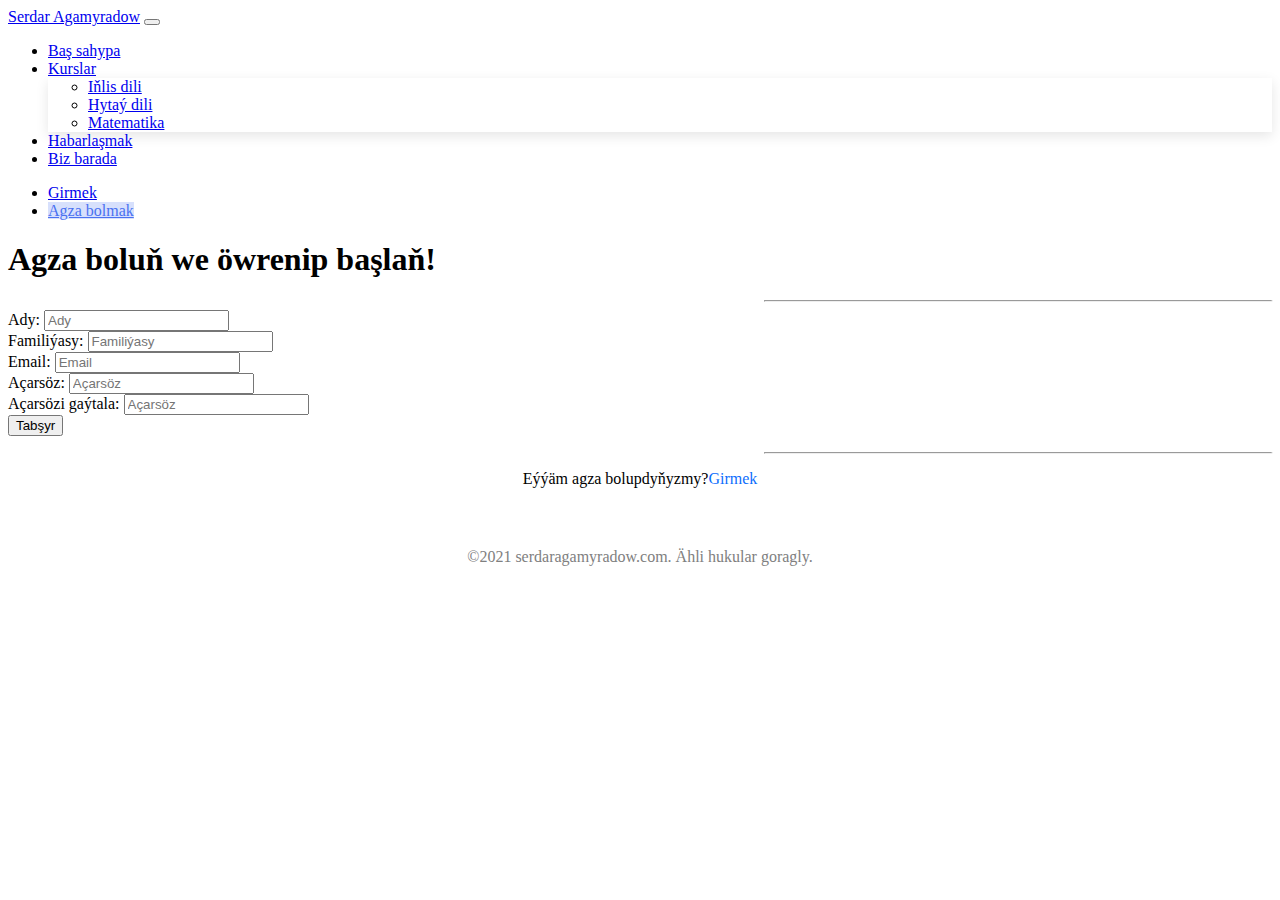
==== register.html @ d956506d "Create register.html" ====
<html lang="tk">
<head>
  <link rel="preconnect" href="https://fonts.gstatic.com">
  <link href="https://fonts.googleapis.com/css2?family=Cormorant+SC:wght@300&display=swap" rel="stylesheet">
	<!-- Load font awesome icons -->
	<link href='https://fonts.googleapis.com/css?family=Poppins' rel='stylesheet'>
	<link href="https://fonts.googleapis.com/css2?family=Amatic+SC&display=swap" rel="stylesheet">
	<link href="https://fonts.googleapis.com/css2?family=Cormorant+Garamond:ital,wght@1,500&display=swap" rel="stylesheet">
  <link href="https://fonts.googleapis.com/css2?family=Montserrat:wght@500&display=swap" rel="stylesheet">
	<meta charset="utf-8">
	<link href="https://cdn.jsdelivr.net/npm/bootstrap@5.0.0-beta2/dist/css/bootstrap.min.css" rel="stylesheet" integrity="sha384-BmbxuPwQa2lc/FVzBcNJ7UAyJxM6wuqIj61tLrc4wSX0szH/Ev+nYRRuWlolflfl" crossorigin="anonymous">
	<meta name="viewport" content="width=device-width, initial-scale=1.0">
	<link rel="stylesheet" type="text/css" href="register_style.css">
	<link rel="shortcut icon" type="image/png" href="serdar-a.png">
	<title>Agza bolmak - serdaragamyradow.com</title>
</head>
<body class="d-flex flex-column min-vh-100">
	<!--Header-->
	<nav class="navbar navbar-expand-lg navbar-light shadow bg-white rounded fixed-top" >
	  <div class="container-fluid">
	    <a class="navbar-brand" href="#"><span class="brand_name" >Serdar Agamyradow</span></a>
	    <button class="navbar-toggler" type="button" data-bs-toggle="collapse" data-bs-target="#navbarNavDropdown" aria-controls="navbarNavDropdown" aria-expanded="false" aria-label="Toggle navigation">
	      <span class="navbar-toggler-icon"></span>
	    </button>
	    <div class="collapse navbar-collapse" id="navbarNavDropdown">
	      <ul class="navbar-nav">
	        <li class="nav-item">
	          <a class="nav-link" href="index.html">Baş sahypa</a>
	        </li>
					<li class="nav-item dropdown">
					          <a class="nav-link dropdown-toggle" href="#" id="navbarScrollingDropdown" role="button" data-bs-toggle="dropdown" aria-expanded="false">
					            Kurslar
					          </a>
					          <ul class="dropdown-menu" aria-labelledby="navbarScrollingDropdown" style="box-shadow: rgba(0, 0, 0, 0.1) 0px 4px 12px;transition:0.5s;">
					            <li><a class="dropdown-item" href="#">Iňlis dili</a></li>
					            <li><a class="dropdown-item" href="#">Hytaý dili</a></li>
					            <li><a class="dropdown-item" href="#">Matematika</a></li>
					          </ul>
					  </li>
	        <li class="nav-item">
	          <a class="nav-link" href="contact.html">Habarlaşmak</a>
	        </li>
	        <li class="nav-item">
	          <a class="nav-link" href="about_us.html">Biz barada</a>
	        </li>
	      </ul>
	    </div>
			<div class="collapse navbar-collapse justify-content-end" id="navbarNavDropdown">
	      <ul class="navbar-nav">
	        <li class="nav-item">
	          <a class="btn btn-outline-dark" aria-current="page" href="#" type="button">Girmek</a>
	        </li>
	        <li class="nav-item">
	          <a class="btn reg_button_hdr" style="background-color:#D7E0FC;color:#4A71F1;" href="#" type="button">Agza bolmak</a>
	        </li>
	      </ul>
	    </div>
  	</div>
	</nav>
	<!--End of header-->
  <main class="p-2">
    <div class="pt-5">
      <h1 class="regist_hdr">Agza boluň we öwrenip başlaň!</h1>
      <hr style="width:40%;position: relative;left: 50%;transform: translate(-50%, 0);">
    </div>
    <form class="p-3 mt-2" >
		  <div class="form-group">
		    <label for="exampleInputName1">Ady:</label>
		    <input type="text" class="form-control" id="exampleInputName1" aria-describedby="emailHelp" placeholder="Ady">
		  </div>
		  <div class="form-group mt-3">
		    <label for="exampleInputSurname1">Familiýasy:</label>
		    <input type="text" class="form-control" id="exampleInputSurname1" placeholder="Familiýasy">
		  </div>
		  <div class="form-group mt-3">
		    <label for="exampleInputEmail1">Email:</label>
		    <input type="email" class="form-control" id="exampleInputEmail1" placeholder="Email">
		  </div>
		  <div class="form-group mt-3">
		    <label for="exampleInputPassword1">Açarsöz:</label>
		    <input type="password" class="form-control" id="exampleInputPassword1" placeholder="Açarsöz">
		  </div>
		  <div class="form-group mt-3">
		    <label for="exampleInputPassword2">Açarsözi gaýtala:</label>
		    <input type="password" class="form-control" id="exampleInputPassword2" placeholder="Açarsöz"></input>
		  </div>
		  <button type="submit" class="btn btn-primary mt-4 submit-btn">Tabşyr</button>
		</form>
    <hr style="width:40%;position: relative;left: 50%;transform: translate(-50%, 0);">
    <p style="color:black;text-align:center;" >Eýýäm agza bolupdyňyzmy?<a href="#" style="text-decoration:none;color:#0D6EFD;">Girmek</a></p>
  </main>
  <footer class="mt-auto">
		<div class="pb-2" >
			<h4 style="color:white;text-align:center;font-family:"Montserrat";" class="pt-5" >serdaragamyradow.com</h4>
				<p style="color:grey;text-align:center;font-size:1rem;font-family:"poppins";">©2021 serdaragamyradow.com. Ähli hukular goragly. </p>
    </div>
	</footer>
	<script src="https://cdn.jsdelivr.net/npm/@popperjs/core@2.6.0/dist/umd/popper.min.js" integrity="sha384-KsvD1yqQ1/1+IA7gi3P0tyJcT3vR+NdBTt13hSJ2lnve8agRGXTTyNaBYmCR/Nwi" crossorigin="anonymous"></script>
	<script src="https://cdn.jsdelivr.net/npm/bootstrap@5.0.0-beta2/dist/js/bootstrap.min.js" integrity="sha384-nsg8ua9HAw1y0W1btsyWgBklPnCUAFLuTMS2G72MMONqmOymq585AcH49TLBQObG" crossorigin="anonymous"></script>
</body>
</html>
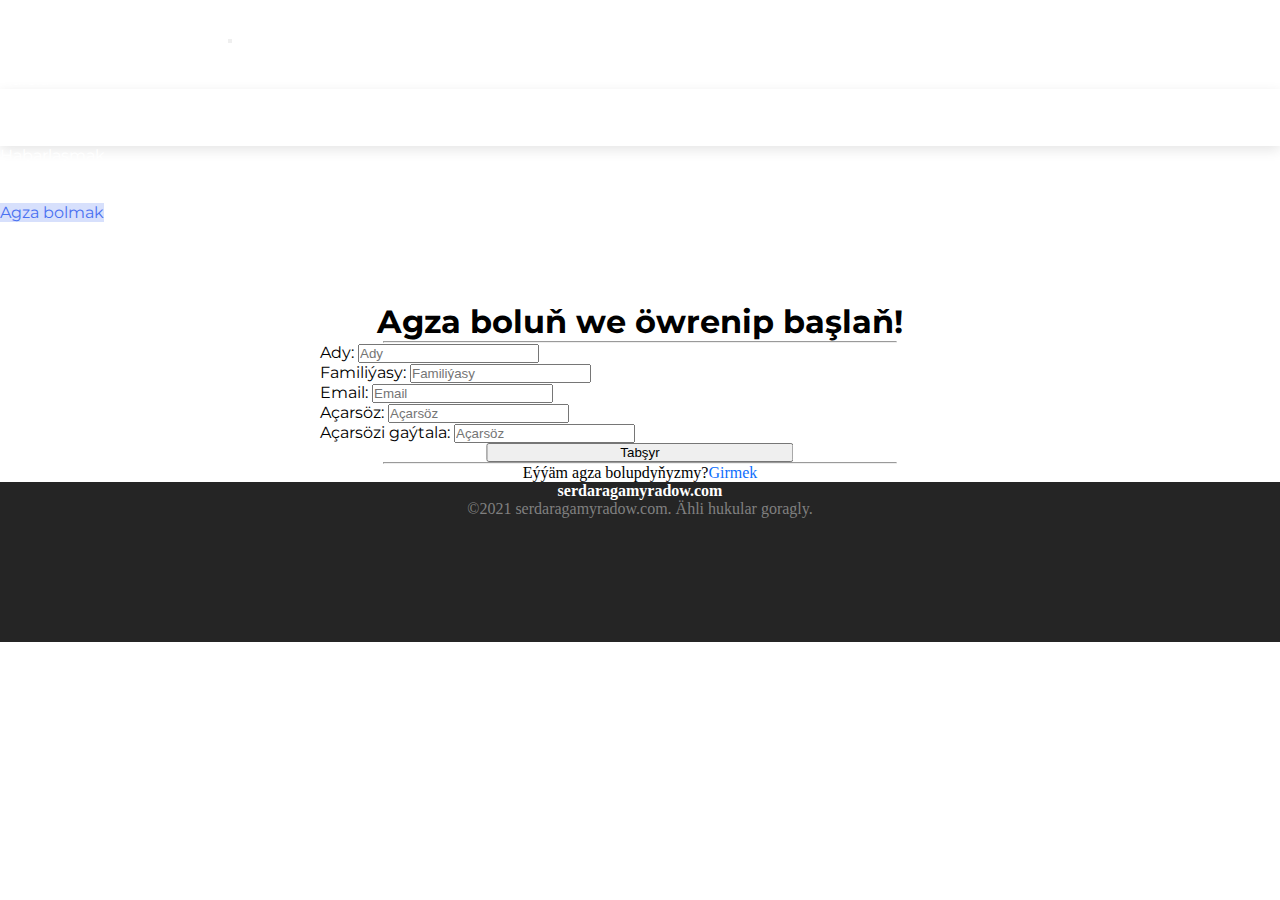
==== commit ce011a0b: "Update register.html" ====
--- a/register.html
+++ b/register.html
@@ -32,7 +32,7 @@
 					            Kurslar
 					          </a>
 					          <ul class="dropdown-menu" aria-labelledby="navbarScrollingDropdown" style="box-shadow: rgba(0, 0, 0, 0.1) 0px 4px 12px;transition:0.5s;">
-					            <li><a class="dropdown-item" href="#">Iňlis dili</a></li>
+					            <li><a class="dropdown-item" href="english.html">Iňlis dili</a></li>
 					            <li><a class="dropdown-item" href="#">Hytaý dili</a></li>
 					            <li><a class="dropdown-item" href="#">Matematika</a></li>
 					          </ul>
@@ -48,7 +48,7 @@
 			<div class="collapse navbar-collapse justify-content-end" id="navbarNavDropdown">
 	      <ul class="navbar-nav">
 	        <li class="nav-item">
-	          <a class="btn btn-outline-dark" aria-current="page" href="#" type="button">Girmek</a>
+	          <a class="btn btn-outline-dark" aria-current="page" href="sign_in.html" type="button">Girmek</a>
 	        </li>
 	        <li class="nav-item">
 	          <a class="btn reg_button_hdr" style="background-color:#D7E0FC;color:#4A71F1;" href="#" type="button">Agza bolmak</a>
@@ -87,7 +87,7 @@
 		  <button type="submit" class="btn btn-primary mt-4 submit-btn">Tabşyr</button>
 		</form>
     <hr style="width:40%;position: relative;left: 50%;transform: translate(-50%, 0);">
-    <p style="color:black;text-align:center;" >Eýýäm agza bolupdyňyzmy?<a href="#" style="text-decoration:none;color:#0D6EFD;">Girmek</a></p>
+    <p style="color:black;text-align:center;" >Eýýäm agza bolupdyňyzmy?<a href="sign_in.html" style="text-decoration:none;color:#0D6EFD;">Girmek</a></p>
   </main>
   <footer class="mt-auto">
 		<div class="pb-2" >
--- a/register_style.css
+++ b/register_style.css
@@ -0,0 +1,210 @@
+* {
+	margin: 0px;
+	padding: 0px;
+}
+
+html,body {
+	width: 100%;
+	text-decoration: none;
+	height: 100%;
+}
+
+body {
+	background-attachment: fixed;
+	background-position: center;
+	background-repeat: no-repeat;
+	background-size: cover;
+	height: auto;
+}
+
+header {
+	width: 100%;
+}
+
+
+.brand-name {
+	font-family: "Montserrat" !important;
+}
+
+.btn-outline-dark {
+	margin-right: 1rem;
+}
+
+@media screen and (max-width:992px) {
+	.reg_button_hdr {
+		margin-top: 0.8rem;
+	}
+}
+
+.container-fluid {
+	font-family: "Montserrat" !important;
+}
+
+.w-100 {
+	width: 100%;
+	height:auto;
+	margin-top: 2rem;
+	min-width: 1320px;
+}
+
+.header_of_page {
+	padding-top:8rem;
+	font-size: 3.5rem;
+	text-align:center;
+	font-family: "Cormorant SC" !important;
+}
+
+.brand_name {
+	text-decoration: none;
+	font-weight: 400;
+	font-family: "Amatic SC",cursive !important;
+	font-size: 2.5rem;
+}
+
+/*
+.col-lg-6{
+	font-family: Cormorant Garamond;
+	font-size: 1.5rem;
+}
+*/
+.header_of_page {
+		animation-name: apper;
+}
+
+.test {
+	visibility: visible;
+}
+
+.image_un_head {
+	width: 10rem;
+}
+
+
+.hdr_image {
+	font-family: "Montserrat" !important;
+	font-weight: 800;
+	color: white;
+	font-size: 3rem;
+	text-shadow: 2px 0px 18px #5C5C5C;
+}
+
+main {
+	width: 100%;
+	margin-top: 5rem;
+	height: auto;
+	background-color: white !important;
+}
+
+.reg_div {
+		background-color: #E0E6FA;
+		height: auto;
+		padding: 1rem;
+		font-family: "Montserrat" !important;
+		margin-top: 12rem;
+}
+
+.reg_form {
+	background-color:white;
+	padding: 1rem;
+	border-radius: 10px;
+	height: 30rem;
+}
+
+.reg_offer {
+	padding-top: 6rem;
+}
+
+footer {
+	background-color: #252525;
+	height: 10rem;
+}
+
+a {
+	text-decoration: none;
+	color:white;
+}
+
+::selection {
+	color: black;
+	background:#87B2FF;
+}
+
+/*Scroll bar styles*/
+
+/* width */
+::-webkit-scrollbar {
+  width: 12px;
+}
+
+/* Track */
+::-webkit-scrollbar-track {
+  background: #C8CCD4;
+}
+
+/* Handle */
+::-webkit-scrollbar-thumb {
+  background: #5B7EF2;
+	border-radius: 10px;
+}
+
+/* Handle on hover */
+::-webkit-scrollbar-thumb:hover {
+  background: #5073E7;
+}
+
+/*End of scroll bar styles*/
+
+.get_start_btn {
+	box-shadow: 2px 0px 10px 2px grey;
+	background-color:#3762F0;
+}
+
+.get_start_btn:hover {
+	background-color: #2550DE;
+}
+
+.quotes {
+	font-family: "Cormorant SC" !important;
+	font-size: 1.6rem;
+}
+
+.regist_hdr {
+  text-align: center;
+  color:black;
+  font-family:"Montserrat";
+  font-weight:700;
+}
+
+.form-group {
+  margin-left: auto;
+  margin-right: auto;
+}
+
+form {
+  font-family:"Montserrat";
+}
+
+.submit-btn {
+  position: relative;
+  left: 50%;
+  width: 24%;
+  transform: translate(-50%, 0);
+}
+
+@media screen and (min-width:992px) {
+  .form-group {
+    width: 40rem;
+  }
+}
+
+@media screen and (max-width:830px) {
+	hr {
+		width:70%;
+	}
+}
+
+@media screen and (max-width:600px) {
+	hr {
+		width:80%;
+	}
+}
